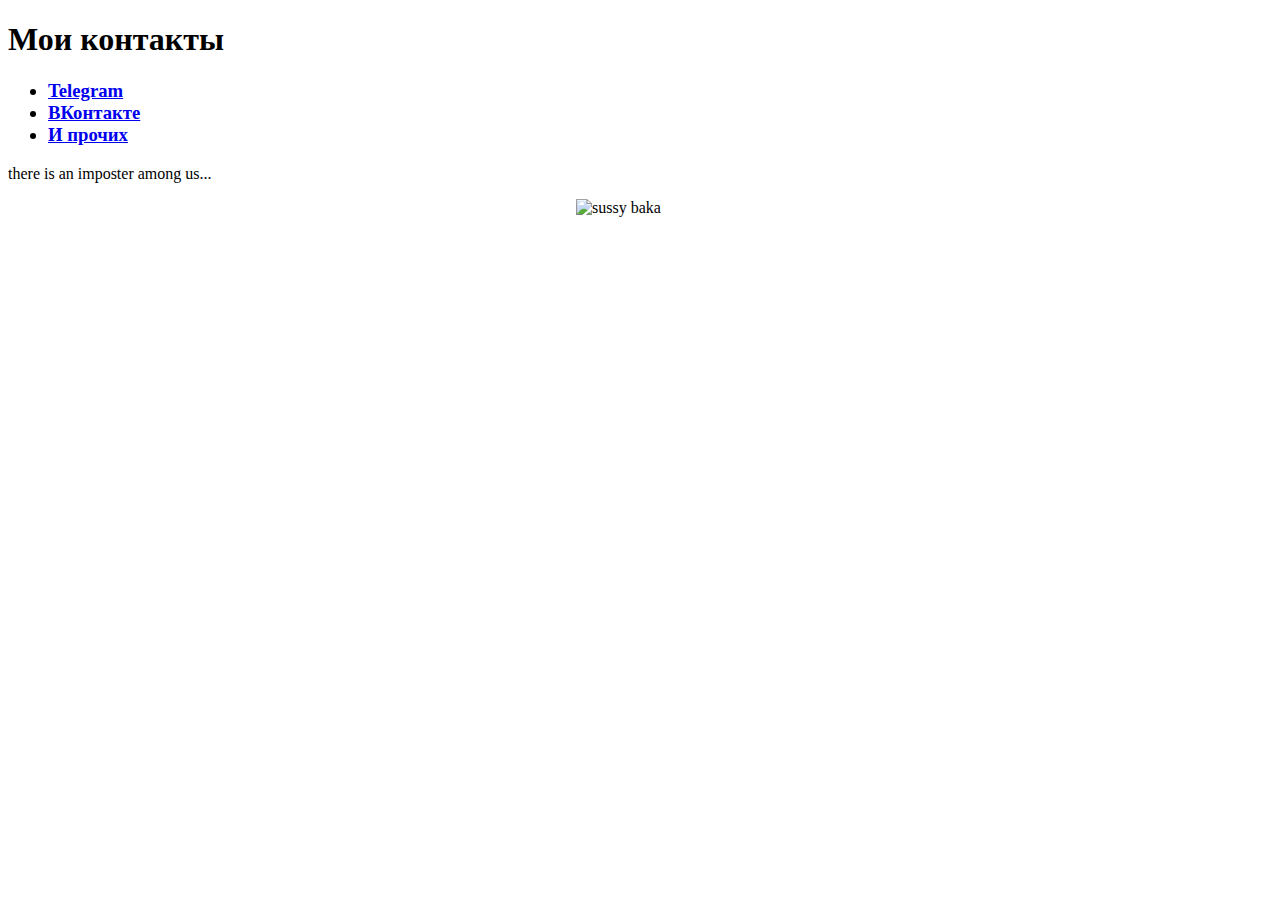
==== contacts/index.html @ a9c898e5 "added contacts and contacts/index.html" ====
<!DOCTYPE html>
<html>
    <head>
        <meta name="viewport" content="width=device-width, initial-scale=1.0">
        <title>aleksei stepanov</title>
        <meta name="title" content="Алексей Степанов">
        <meta name="description" content="бэкендер из Балашихи / Москвы">
        <link rel="stylesheet" href="static/my.css" type='text/css'>
        <link rel='stylesheet' href='https://fonts.googleapis.com/css?family=Merriweather' type='text/css'>
        
        <link rel="icon" href="static/img/512.png" type="image/png"/>
    </head>

    <body>
        <header>
            <h1>Мои контакты</h1>
        </header>

        <main>
            <p>
                <h3>
                    <ul>
                    <li><a href="https://t.me/famusovsky">Telegram</a></li>
                    <li><a href="https://vk.com/famusovsky">ВКонтакте</a></li>
                    <li><a href="https://bit.ly/step-alex">И прочих</a></li>
                    </ul>
                </h3>
            </p>
        </main>

        <footer>
            <p>there is an imposter among us...</p>
            <img src="static/img/sussy.gif" alt="sussy baka"
                style="position: absolute;
                left: 45%;
                right: 45%;
                max-height: 5rem;"/>
        </footer>
    </body>
</html>
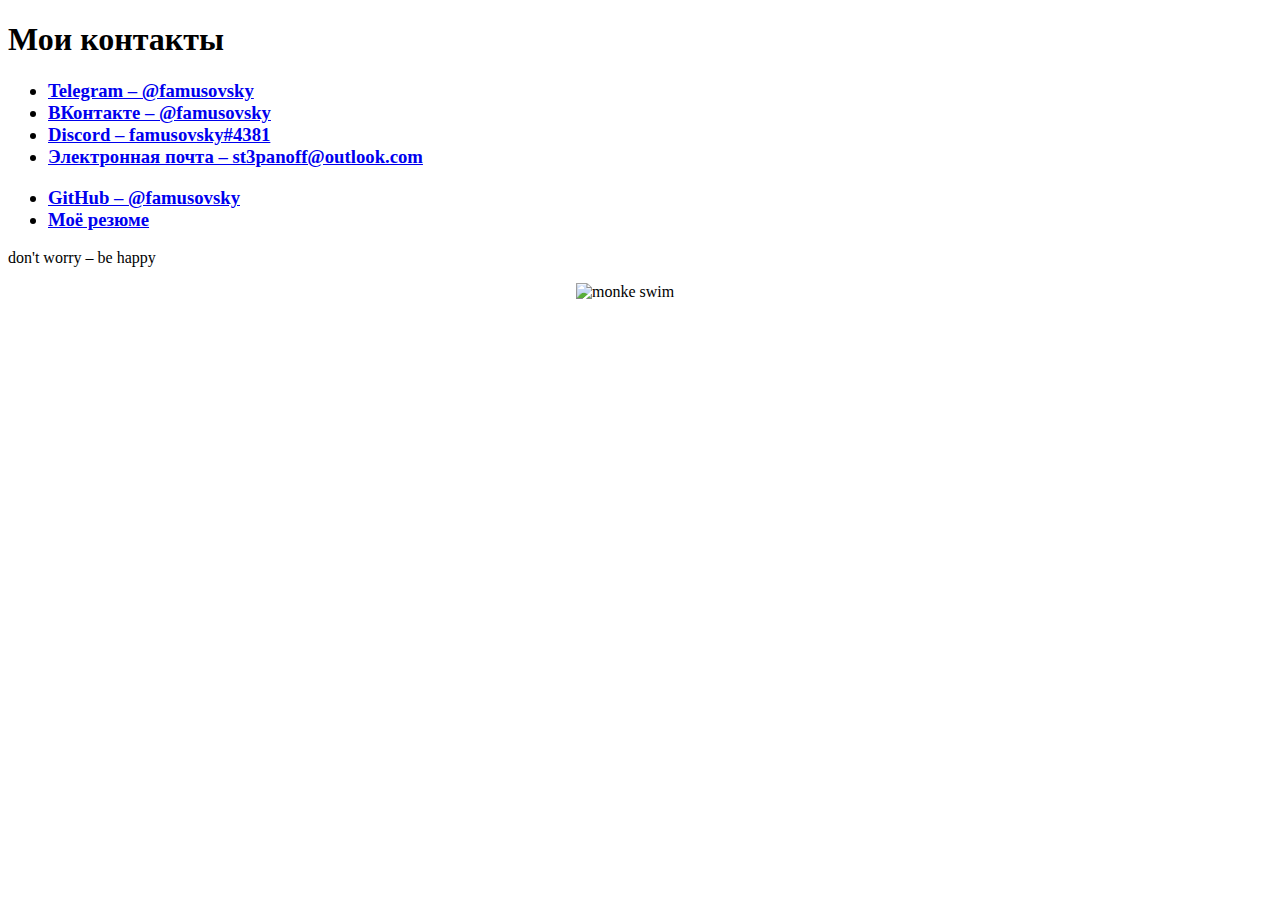
==== commit f511914b: "contacts update" ====
--- a/contacts/index.html
+++ b/contacts/index.html
@@ -2,9 +2,9 @@
 <html>
     <head>
         <meta name="viewport" content="width=device-width, initial-scale=1.0">
-        <title>aleksei stepanov</title>
-        <meta name="title" content="Алексей Степанов">
-        <meta name="description" content="бэкендер из Балашихи / Москвы">
+        <title>aleksei stepanov - contacts</title>
+        <meta name="title" content="алексей степанов - контакты">
+        <meta name="description" content="бэкендер из балашихи / москвы">
         <link rel="stylesheet" href="static/my.css" type='text/css'>
         <link rel='stylesheet' href='https://fonts.googleapis.com/css?family=Merriweather' type='text/css'>
         
@@ -20,17 +20,27 @@
             <p>
                 <h3>
                     <ul>
-                    <li><a href="https://t.me/famusovsky">Telegram</a></li>
-                    <li><a href="https://vk.com/famusovsky">ВКонтакте</a></li>
-                    <li><a href="https://bit.ly/step-alex">И прочих</a></li>
+                    <li><a href="https://t.me/famusovsky">Telegram – @famusovsky</a></li>
+                    <li><a href="https://vk.com/famusovsky">ВКонтакте – @famusovsky</a></li>
+                    <li><a href="https://discordapp.com/users/famusovsky#4381">Discord – famusovsky#4381</a></li>
+                    <li><a href="mailo:st3panoff@outlook.com">Электронная почта – st3panoff@outlook.com</a></li>
+                    </ul>
+                </h3>
+            </p>
+
+            <p>
+                <h3>
+                    <ul>
+                    <li><a href="https://github.com/famusovsky">GitHub – @famusovsky</a></li>
+                    <li><a href="https://bit.ly/step-alex-cv">Моё резюме</a></li>
                     </ul>
                 </h3>
             </p>
         </main>
 
         <footer>
-            <p>there is an imposter among us...</p>
-            <img src="static/img/sussy.gif" alt="sussy baka"
+            <p>don't worry – be happy</p>
+            <img src="static/img/monke.gif" alt="monke swim"
                 style="position: absolute;
                 left: 45%;
                 right: 45%;
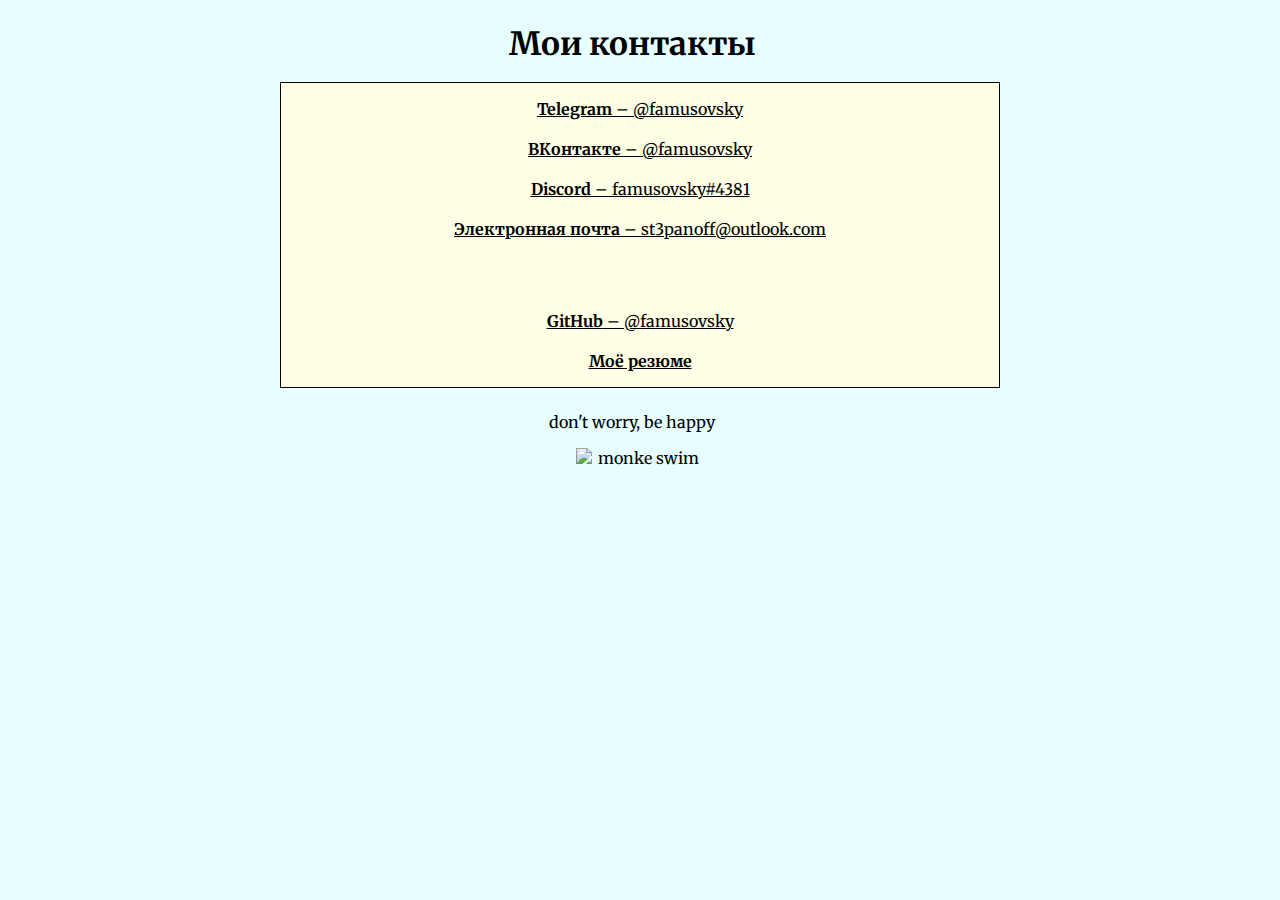
==== commit 654b175d: "contacts update" ====
--- a/contacts/index.html
+++ b/contacts/index.html
@@ -5,10 +5,10 @@
         <title>aleksei stepanov - contacts</title>
         <meta name="title" content="алексей степанов - контакты">
         <meta name="description" content="бэкендер из балашихи / москвы">
-        <link rel="stylesheet" href="static/my.css" type='text/css'>
+        <link rel="stylesheet" href="../static/my.css" type='text/css'>
         <link rel='stylesheet' href='https://fonts.googleapis.com/css?family=Merriweather' type='text/css'>
         
-        <link rel="icon" href="static/img/512.png" type="image/png"/>
+        <link rel="icon" href="../static/img/512.png" type="image/png"/>
     </head>
 
     <body>
@@ -16,31 +16,27 @@
             <h1>Мои контакты</h1>
         </header>
 
-        <main>
+        <main style="text-align: center;">
             <p>
-                <h3>
-                    <ul>
-                    <li><a href="https://t.me/famusovsky">Telegram – @famusovsky</a></li>
-                    <li><a href="https://vk.com/famusovsky">ВКонтакте – @famusovsky</a></li>
-                    <li><a href="https://discordapp.com/users/famusovsky#4381">Discord – famusovsky#4381</a></li>
-                    <li><a href="mailo:st3panoff@outlook.com">Электронная почта – st3panoff@outlook.com</a></li>
-                    </ul>
-                </h3>
+                <a href="https://t.me/famusovsky"><b>Telegram</b> – @famusovsky</a>
+                <br><br>
+                <a href="https://vk.com/famusovsky"><b>ВКонтакте</b> – @famusovsky</a>
+                <br><br>
+                <a href="https://discordapp.com/users/famusovsky#4381"><b>Discord</b> – famusovsky#4381</a>
+                <br><br>
+                <a href="mailo:st3panoff@outlook.com"><b>Электронная почта</b> – st3panoff@outlook.com</a>
             </p>
-
+            <br><br>
             <p>
-                <h3>
-                    <ul>
-                    <li><a href="https://github.com/famusovsky">GitHub – @famusovsky</a></li>
-                    <li><a href="https://bit.ly/step-alex-cv">Моё резюме</a></li>
-                    </ul>
-                </h3>
+                <a href="https://github.com/famusovsky"><b>GitHub</b> – @famusovsky</a>
+                <br><br>
+                <a href="https://bit.ly/step-alex-cv"><b>Моё резюме</b></a>
             </p>
         </main>
 
         <footer>
-            <p>don't worry – be happy</p>
-            <img src="static/img/monke.gif" alt="monke swim"
+            <p>don't worry, be happy</p>
+            <img src="../static/img/monke.gif" alt="monke swim"
                 style="position: absolute;
                 left: 45%;
                 right: 45%;
--- a/static/my.css
+++ b/static/my.css
@@ -0,0 +1,93 @@
+* {
+    box-sizing: inherit;
+    font-family: 'Merriweather';
+    color: #000000;
+    font-size: 1rem;
+    margin: 0;
+}
+
+html {
+    background-color: #e7ffff;
+}
+
+html, body {
+    box-sizing: border-box;
+}
+
+body {
+    text-align: left;
+    max-width: 45rem;
+    min-width: 17rem;
+    margin: auto;
+}
+
+main, .pics {
+    border-top: 0.1rem solid #000000;
+    border-bottom: 0.1rem solid #000000;
+    border-left: 0.1rem solid #000000;
+    border-right: 0.1rem solid #000000;
+}
+
+header, footer {
+    text-align: center;
+    padding-right: 1rem;
+    padding-top: 0.5rem;
+}
+
+main {
+    background-color: #ffffe6;
+    margin-top: 2vh;
+}
+
+.pics {
+    position: relative;
+    background-size: cover;
+    background-repeat: no-repeat;
+    overflow: hidden;
+    image-rendering: pixelated;
+}
+
+p, h1, h2, h3 {
+    overflow-wrap: break-word;
+    margin-top: 1rem;
+    margin-bottom: 1rem;
+    margin-left: 1rem;
+    margin-right: 1rem;
+}
+
+h1 {
+    font-size: 2rem;
+}
+
+h2 {
+    font-size: 1.4rem;
+}
+
+h3 {
+    font-size: 1.1rem;
+}
+
+img {
+    display: block;
+    max-width: 100%;
+    height: auto
+}
+
+a {
+    color: inherit;
+    font-size: inherit;
+    font-style: normal;
+    text-decoration-line: underline;
+}
+
+@media (hover: hover) {
+    a:hover {
+        font-style: italic;
+        text-decoration-line: none;
+    }
+}
+
+::selection {
+    background-color: #ebed8d;
+    color: #000000;
+}
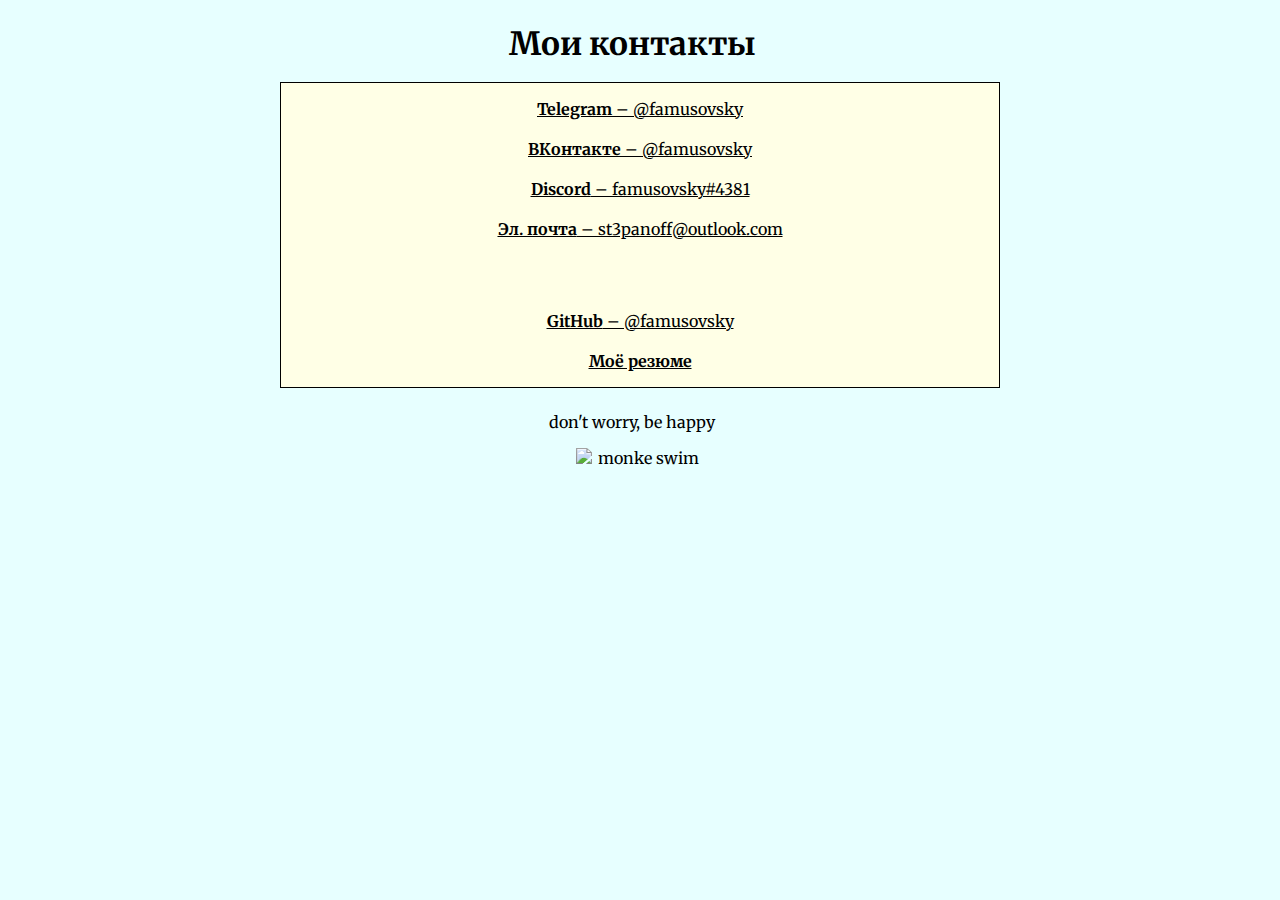
==== commit 5f62140a: "minimise" ====
--- a/contacts/index.html
+++ b/contacts/index.html
@@ -24,7 +24,7 @@
                 <br><br>
                 <a href="https://discordapp.com/users/famusovsky#4381"><b>Discord</b> – famusovsky#4381</a>
                 <br><br>
-                <a href="mailo:st3panoff@outlook.com"><b>Электронная почта</b> – st3panoff@outlook.com</a>
+                <a href="mailto:st3panoff@outlook.com"><b>Эл. почта</b> – st3panoff@outlook.com</a>
             </p>
             <br><br>
             <p>
@@ -38,9 +38,8 @@
             <p>don't worry, be happy</p>
             <img src="../static/img/monke.gif" alt="monke swim"
                 style="position: absolute;
-                left: 45%;
-                right: 45%;
-                max-height: 5rem;"/>
+                left: calc(50% - 4rem);
+                width: 8rem;"/>
         </footer>
     </body>
 </html>
